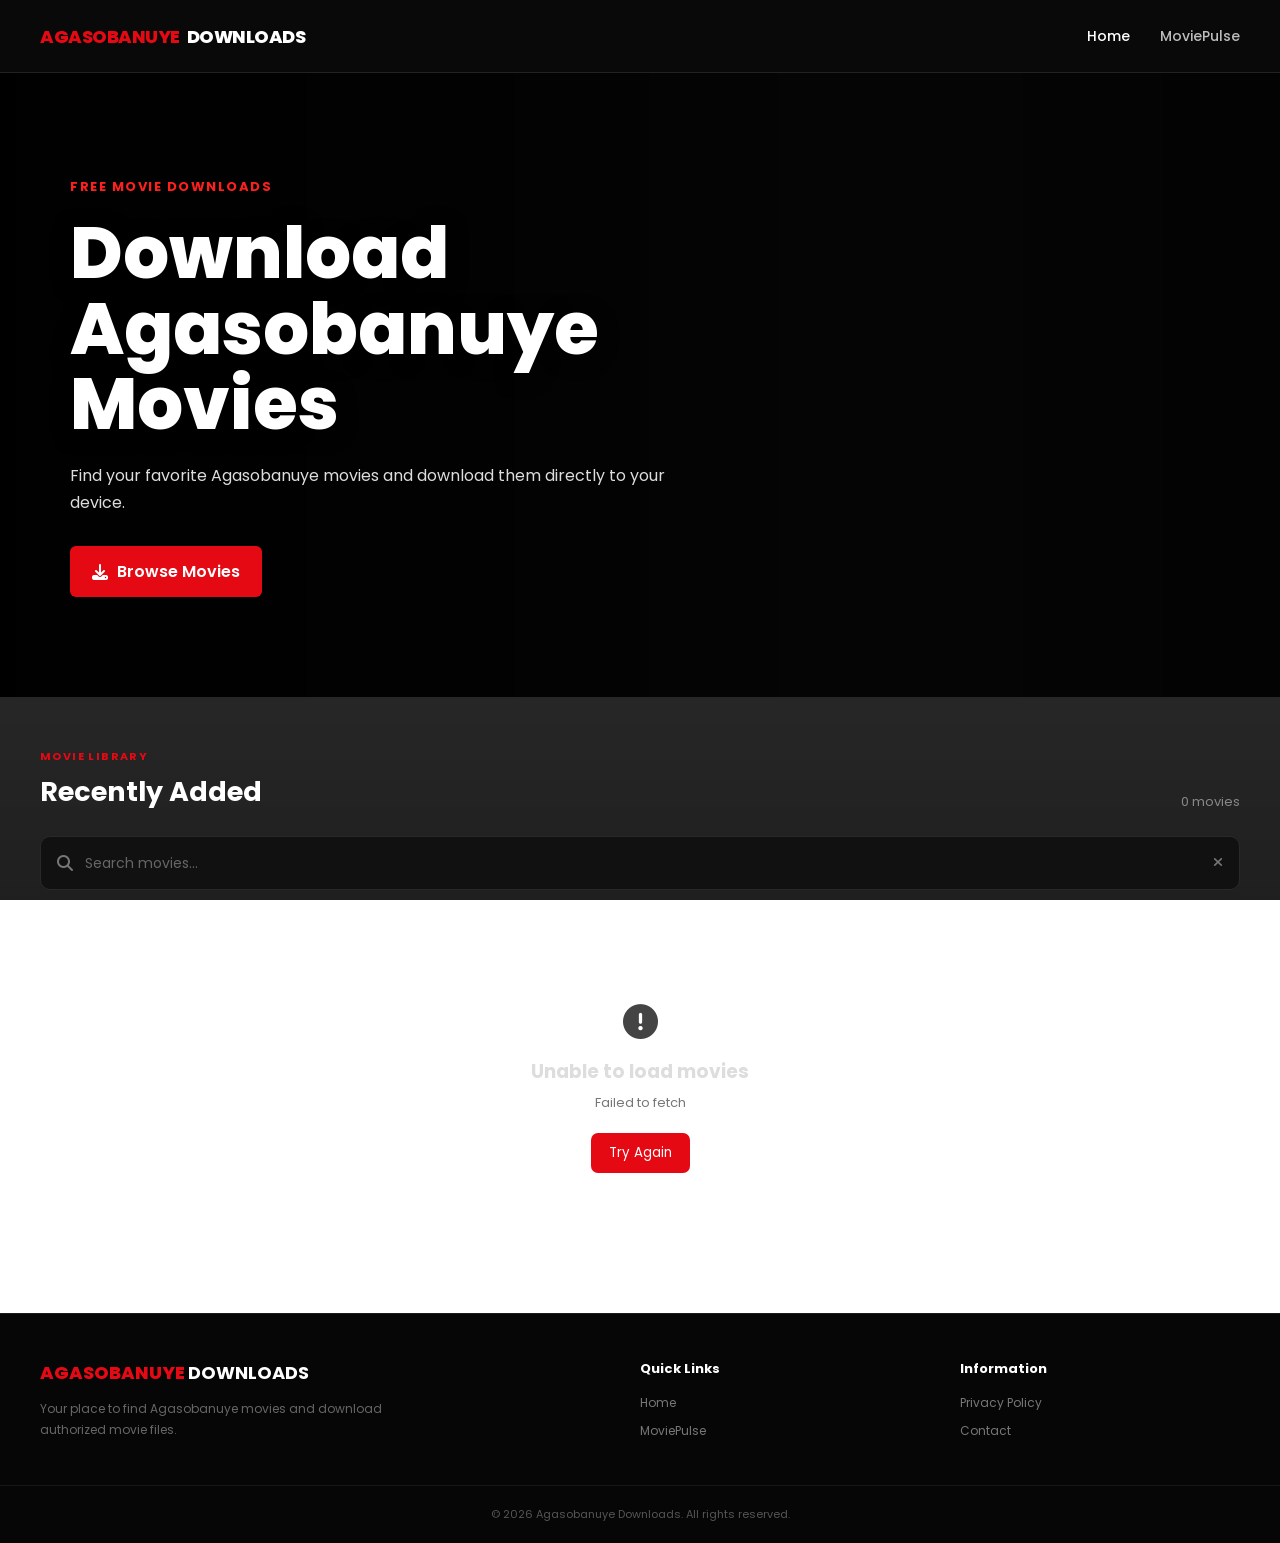
==== index.html @ a1bed96b "Update index.html" ====
<!DOCTYPE html>
<html lang="en">

<head>

    <meta charset="UTF-8">

    <meta
        name="viewport"
        content="width=device-width, initial-scale=1.0"
    >

    <meta
        name="description"
        content="Download Agasobanuye movies for free."
    >

    <meta
        name="theme-color"
        content="#090909"
    >

    <title>Agasobanuye Downloads//Moviepulse247</title>

<link
    rel="icon"
    href="moviepulse(2).png"
    type="image/png"
>

    <link
        rel="stylesheet"
        href="style.css"
    >

    <link
        rel="preconnect"
        href="https://fonts.googleapis.com"
    >

    <link
        rel="preconnect"
        href="https://fonts.gstatic.com"
        crossorigin
    >

    <link
        href="https://fonts.googleapis.com/css2?family=Poppins:wght@400;500;600;700;800&display=swap"
        rel="stylesheet"
    >

    <link
        rel="stylesheet"
        href="https://cdnjs.cloudflare.com/ajax/libs/font-awesome/6.5.2/css/all.min.css"
    >

</head>


<body>


<header class="site-header">

    <div class="nav-container">

        <a
            href="index.html"
            class="logo"
        >
            <span class="logo-red">AGASOBANUYE</span>
            <span class="logo-white">DOWNLOADS</span>
        </a>


        <nav class="desktop-nav">

            <a
                href="index.html"
                class="active"
            >
                Home
            </a>

            <a
                href="https://moviepulse247.netlify.app/"
            >
                MoviePulse
            </a>

        </nav>


        <button
            class="menu-button"
            id="menuButton"
            type="button"
            aria-label="Open menu"
        >
            <i class="fa-solid fa-bars"></i>
        </button>

    </div>


    <div
        class="mobile-menu"
        id="mobileMenu"
    >

        <a
            href="index.html"
        >
            Home
        </a>

        <a
            href="https://moviepulse247.netlify.app/"
        >
            MoviePulse
        </a>

    </div>

</header>



<main>


<section class="hero">

    <div class="hero-overlay"></div>

    <div class="hero-content">

        <span class="hero-badge">
            FREE MOVIE DOWNLOADS
        </span>

        <h1>
            Download Agasobanuye Movies
        </h1>

        <p>
            Find your favorite Agasobanuye movies and download them
            directly to your device.
        </p>

        <a
            href="#movies"
            class="hero-button"
        >
            <i class="fa-solid fa-download"></i>
            Browse Movies
        </a>

    </div>

</section>



<section
    class="search-section"
    id="movies"
>

    <div class="section-container">

        <div class="section-heading">

            <div>

                <span class="section-label">
                    MOVIE LIBRARY
                </span>

                <h2>
                    Recently Added
                </h2>

            </div>

            <div class="movie-count">
                <span id="movieCount">0</span> movies
            </div>

        </div>


        <div class="search-box">

            <i class="fa-solid fa-magnifying-glass"></i>

            <input
                type="search"
                id="movieSearch"
                placeholder="Search movies..."
                autocomplete="off"
            >

            <button
                id="clearSearch"
                type="button"
                aria-label="Clear search"
            >
                <i class="fa-solid fa-xmark"></i>
            </button>

        </div>

    </div>

</section>



<section class="movies-section">

    <div class="section-container">

        <div
            class="loading"
            id="loading"
        >

            <div class="spinner"></div>

            <p>
                Loading movies...
            </p>

        </div>


        <div
            class="error-box"
            id="errorBox"
            hidden
        >

            <i class="fa-solid fa-circle-exclamation"></i>

            <h3>
                Unable to load movies
            </h3>

            <p id="errorMessage">
                Please try again.
            </p>

            <button
                type="button"
                onclick="loadMovies(true)"
            >
                Try Again
            </button>

        </div>


        <div
            class="empty-box"
            id="emptyBox"
            hidden
        >

            <i class="fa-solid fa-film"></i>

            <h3>
                No movies found
            </h3>

            <p>
                Try searching for another movie.
            </p>

        </div>


        <div
            class="movie-grid"
            id="movieGrid"
        ></div>


        <div
            class="load-more-container"
            id="loadMoreContainer"
            hidden
        >

            <button
                type="button"
                class="load-more"
                id="loadMoreButton"
            >

                <span>
                    Load More
                </span>

                <i class="fa-solid fa-chevron-down"></i>

            </button>

        </div>

    </div>

</section>

</main>



<footer class="site-footer">

    <div class="footer-container">

        <div class="footer-brand">

            <div class="footer-logo">
                <span>AGASOBANUYE</span>
                <strong>DOWNLOADS</strong>
            </div>

            <p>
                Your place to find Agasobanuye movies and
                download authorized movie files.
            </p>

        </div>


        <div class="footer-links">

            <h4>
                Quick Links
            </h4>

            <a href="index.html">
                Home
            </a>

            <a href="https://moviepulse247.netlify.app/">
                MoviePulse
            </a>

        </div>


        <div class="footer-links">

            <h4>
                Information
            </h4>

            <a href="https://moviepulse247.netlify.app/privacy.html">
                Privacy Policy
            </a>

            <a href="https://moviepulse247.netlify.app/contact.html">
                Contact
            </a>

        </div>

    </div>


    <div class="footer-bottom">

        <p>
            © <span id="year"></span> Agasobanuye Downloads.
            All rights reserved.
        </p>

    </div>

</footer>

<script src="ncdtv-movies.js"></script>

<script src="app.js"></script>

</body>

</html>
---- style.css ----
* {
    margin: 0;
    padding: 0;
    box-sizing: border-box;
}


html {
    scroll-behavior: smooth;
}


body {
    font-family: "Poppins", sans-serif;
    color: #ffffff;
    min-height: 100vh;

      background-image:
        linear-gradient(
            rgba(0, 0, 0, 0.75),
            rgba(0, 0, 0, 0.88)
        ),
        url("https://media.themoviedb.org/t/p/w500_and_h282_face/gaew60NXUxok3Vmls7gkAT7lYW0.jpg");

    background-size: cover;
    background-position: center;
    background-repeat: no-repeat;
    background-attachment: fixed;
}


a {
    color: inherit;
    text-decoration: none;
}


button,
input {
    font-family: inherit;
}


/* ============================= */
/* HEADER */
/* ============================= */

.site-header {
    position: sticky;
    top: 0;
    z-index: 1000;
    background: rgba(8, 8, 8, 0.96);
    border-bottom: 1px solid #222;
    backdrop-filter: blur(12px);
}


.nav-container {
    width: min(1200px, calc(100% - 32px));
    margin: auto;
    height: 72px;

    display: flex;
    align-items: center;
    justify-content: space-between;
}


.logo {
    display: flex;
    align-items: center;
    gap: 7px;

    font-size: 18px;
    font-weight: 800;
    letter-spacing: -0.5px;
}


.logo-red {
    color: #e50914;
}


.logo-white {
    color: #ffffff;
}


.desktop-nav {
    display: flex;
    align-items: center;
    gap: 30px;
}


.desktop-nav a {
    color: #bdbdbd;
    font-size: 14px;
    font-weight: 500;
    transition: 0.2s;
}


.desktop-nav a:hover,
.desktop-nav a.active {
    color: #ffffff;
}


.menu-button {
    display: none;

    border: 0;
    background: transparent;
    color: white;

    font-size: 22px;
    cursor: pointer;
}


.mobile-menu {
    display: none;
    border-top: 1px solid #222;
    padding: 12px 16px 18px;
}


.mobile-menu.open {
    display: flex;
    flex-direction: column;
    gap: 4px;
}


.mobile-menu a {
    padding: 12px;
    color: #ddd;
    border-radius: 8px;
}


.mobile-menu a:hover {
    background: #181818;
    color: #fff;
}

/* =========================================
   HOMEPAGE HERO
========================================= */

.hero {
    position: relative;
    width: 100%;
    min-height: 560px;

    display: flex;
    align-items: center;

    overflow: hidden;
    isolation: isolate;

    background: #090909;
}

.hero-background {
    position: absolute;
    inset: 0;

    background-image: url("https://media.themoviedb.org/t/p/w500_and_h282_face/gaew60NXUxok3Vmls7gkAT7lYW0.jpg");
    background-size: cover;
    background-position: center;
    background-repeat: no-repeat;

    transform: scale(1.03);

    z-index: -2;
}

.hero-overlay {
    position: absolute;
    inset: 0;

    background:
        linear-gradient(
            90deg,
            rgba(0, 0, 0, 0.95) 0%,
            rgba(0, 0, 0, 0.78) 35%,
            rgba(0, 0, 0, 0.40) 70%,
            rgba(0, 0, 0, 0.70) 100%
        ),
        linear-gradient(
            0deg,
            #090909 0%,
            transparent 35%
        );

    z-index: -1;
}

.hero-content {
    width: 100%;
    max-width: 1200px;

    margin: 0 auto;
    padding: 100px 30px;

    position: relative;
    z-index: 2;
}

.hero-badge {
    display: inline-block;

    margin-bottom: 18px;

    color: #ff1f1f;

    font-size: 13px;
    font-weight: 700;

    letter-spacing: 1.5px;
}

.hero h1 {
    max-width: 700px;

    margin: 0 0 20px;

    color: #fff;

    font-size: clamp(42px, 6vw, 72px);
    line-height: 1.05;
    font-weight: 800;

    text-shadow:
        0 4px 20px rgba(0, 0, 0, 0.8);
}

.hero p {
    max-width: 600px;

    margin: 0 0 30px;

    color: #ddd;

    font-size: 16px;
    line-height: 1.7;
}

.hero-button {
    display: inline-flex;

    align-items: center;
    justify-content: center;

    gap: 9px;

    padding: 13px 22px;

    color: #fff;
    background: #e50914;

    border-radius: 6px;

    text-decoration: none;

    font-weight: 600;

    transition:
        transform 0.2s ease,
        background 0.2s ease;
}

.hero-button:hover {
    background: #ff1f1f;
    transform: translateY(-2px);
}


/* =========================================
   MOBILE
========================================= */

@media (max-width: 768px) {

    .hero {
        min-height: 600px;

        align-items: flex-end;
    }

    .hero-background {
        background-position: center;
    }

    .hero-overlay {
        background:
            linear-gradient(
                180deg,
                rgba(0, 0, 0, 0.35) 0%,
                rgba(0, 0, 0, 0.65) 45%,
                rgba(0, 0, 0, 0.96) 100%
            );
    }

    .hero-content {
        padding: 80px 20px 55px;
    }

    .hero h1 {
        font-size: 42px;
    }

    .hero p {
        font-size: 14px;
    }
}



/* ============================= */
/* SECTIONS */
/* ============================= */

.section-container {
    width: min(1200px, calc(100% - 32px));
    margin: auto;
}


.search-section {
    padding: 45px 0 20px;
}


.section-heading {
    display: flex;
    align-items: flex-end;
    justify-content: space-between;
    gap: 20px;

    margin-bottom: 24px;
}


.section-label {
    color: #e50914;

    font-size: 11px;
    font-weight: 700;
    letter-spacing: 1.4px;
}


.section-heading h2 {
    margin-top: 5px;

    font-size: 27px;
}


.movie-count {
    color: #888;
    font-size: 13px;
}


.search-box {
    height: 54px;

    display: flex;
    align-items: center;

    background: #111;
    border: 1px solid #292929;

    border-radius: 10px;

    padding: 0 16px;

    transition: 0.2s;
}


.search-box:focus-within {
    border-color: #e50914;
}


.search-box > i {
    color: #777;
    margin-right: 12px;
}


.search-box input {
    width: 100%;

    border: 0;
    outline: 0;

    background: transparent;
    color: #fff;

    font-size: 14px;
}


.search-box input::placeholder {
    color: #666;
}


.search-box button {
    border: 0;
    background: transparent;

    color: #777;

    cursor: pointer;
}


.movies-section {
    padding: 25px 0 70px;
}


/* ============================= */
/* MOVIE GRID */
/* ============================= */

.movie-grid {
    display: grid;

    grid-template-columns:
        repeat(5, minmax(0, 1fr));

    gap: 20px;
}


.movie-card {
    background: #111;

    border: 1px solid #202020;

    border-radius: 10px;

    overflow: hidden;

    transition:
        transform 0.2s,
        border-color 0.2s,
        box-shadow 0.2s;
}


.movie-card:hover {
    transform: translateY(-5px);
    border-color: #383838;

    box-shadow:
        0 15px 35px rgba(0, 0, 0, 0.35);
}


.movie-poster {
    position: relative;

    aspect-ratio: 16 / 9;

    background: #181818;

    overflow: hidden;
}


.movie-poster img {
    width: 100%;
    height: 100%;

    object-fit: cover;

    display: block;

    transition: transform 0.3s;
}


.movie-card:hover .movie-poster img {
    transform: scale(1.04);
}


.download-badge {
    position: absolute;
    top: 10px;
    left: 10px;

    padding: 5px 8px;

    border-radius: 5px;

    background: #e50914;
    color: white;

    font-size: 9px;
    font-weight: 700;

    text-transform: uppercase;
}


.movie-info {
    padding: 13px;
}


.movie-title {
    font-size: 14px;
    font-weight: 600;

    white-space: nowrap;
    overflow: hidden;
    text-overflow: ellipsis;
}


.movie-summary {
    margin-top: 7px;

    color: #858585;

    font-size: 11px;
    line-height: 1.5;

    display: -webkit-box;
    -webkit-line-clamp: 2;
    -webkit-box-orient: vertical;
    overflow: hidden;
}


.movie-actions {
    display: grid;
    grid-template-columns: 1fr 1fr;

    gap: 7px;

    margin-top: 13px;
}


.movie-action {
    display: flex;
    justify-content: center;
    align-items: center;
    gap: 6px;

    min-height: 35px;

    border-radius: 6px;

    font-size: 10px;
    font-weight: 600;
}


.movie-action.download {
    background: #e50914;
    color: #fff;
}


.movie-action.watch {
    background: #202020;
    color: #ddd;
}


.movie-action:hover {
    filter: brightness(1.15);
}


/* ============================= */
/* LOADING */
/* ============================= */

.loading {
    min-height: 250px;

    display: flex;
    flex-direction: column;
    align-items: center;
    justify-content: center;

    color: #777;
}


.spinner {
    width: 38px;
    height: 38px;

    border-radius: 50%;

    border: 3px solid #292929;
    border-top-color: #e50914;

    animation: spin 0.8s linear infinite;
}


.loading p {
    margin-top: 14px;
    font-size: 13px;
}


@keyframes spin {
    to {
        transform: rotate(360deg);
    }
}


/* ============================= */
/* EMPTY / ERROR */
/* ============================= */

.empty-box,
.error-box {
    text-align: center;

    padding: 70px 20px;

    color: #777;
}


.empty-box i,
.error-box i {
    font-size: 35px;
    color: #444;
}


.empty-box h3,
.error-box h3 {
    margin-top: 15px;
    color: #ddd;
}


.empty-box p,
.error-box p {
    margin-top: 7px;
    font-size: 13px;
}


.error-box button {
    margin-top: 20px;

    padding: 10px 18px;

    border: 0;
    border-radius: 7px;

    background: #e50914;
    color: white;

    cursor: pointer;
}


/* ============================= */
/* LOAD MORE */
/* ============================= */

.load-more-container {
    text-align: center;
    margin-top: 35px;
}


.load-more {
    display: inline-flex;
    align-items: center;
    gap: 9px;

    padding: 12px 22px;

    border: 1px solid #333;
    border-radius: 8px;

    background: #151515;
    color: #fff;

    cursor: pointer;

    font-size: 13px;
    font-weight: 600;
}


.load-more:hover {
    background: #222;
}


/* ============================= */
/* DOWNLOAD PAGE */
/* ============================= */

.download-page {
    min-height: calc(100vh - 150px);

    padding: 45px 0 80px;
}


.download-container {
    width: min(1000px, calc(100% - 32px));
    margin: auto;
}


.back-link {
    display: inline-flex;
    align-items: center;
    gap: 8px;

    color: #999;

    font-size: 13px;

    margin-bottom: 22px;
}


.back-link:hover {
    color: white;
}


.download-card {
    background: #111;

    border: 1px solid #252525;

    border-radius: 14px;

    overflow: hidden;
}


.download-loading {
    min-height: 450px;

    display: flex;
    flex-direction: column;
    align-items: center;
    justify-content: center;

    color: #777;
}


.download-content {
    display: grid;

    grid-template-columns: 380px 1fr;

    gap: 0;
}


.download-poster-wrapper {
    min-height: 480px;

    background: #090909;
}


.download-poster-wrapper img {
    width: 100%;
    height: 100%;

    min-height: 480px;

    object-fit: cover;

    display: block;
}


.download-info {
    padding: 45px;
}


.download-label {
    color: #e50914;

    font-size: 11px;
    font-weight: 700;

    letter-spacing: 1.3px;
}


.download-info h1 {
    margin-top: 10px;

    font-size: clamp(28px, 4vw, 42px);

    line-height: 1.15;
}


.movie-meta {
    display: flex;
    flex-wrap: wrap;
    gap: 8px;

    margin-top: 18px;
}


.movie-meta span {
    padding: 5px 9px;

    border-radius: 5px;

    background: #202020;

    color: #aaa;

    font-size: 10px;
}


.download-summary {
    margin-top: 22px;

    color: #aaa;

    font-size: 13px;
    line-height: 1.8;
}


.download-notice {
    display: flex;
    gap: 12px;

    margin-top: 25px;

    padding: 14px;

    background: rgba(229, 9, 20, 0.07);

    border: 1px solid rgba(229, 9, 20, 0.2);

    border-radius: 8px;
}


.download-notice i {
    color: #e50914;
    margin-top: 2px;
}


.download-notice p {
    color: #aaa;
    font-size: 11px;
    line-height: 1.6;
}


.main-download-button {
    margin-top: 25px;

    min-height: 50px;

    display: flex;
    justify-content: center;
    align-items: center;
    gap: 10px;

    border-radius: 8px;

    background: #e50914;
    color: #fff;

    font-size: 14px;
    font-weight: 700;
}


.main-download-button:hover {
    background: #ff1722;
}


.watch-button {
    margin-top: 10px;

    min-height: 45px;

    display: flex;
    justify-content: center;
    align-items: center;
    gap: 10px;

    border-radius: 8px;

    background: #202020;
    color: #ddd;

    font-size: 13px;
    font-weight: 600;
}


.watch-button:hover {
    background: #292929;
}


.download-tip {
    margin-top: 17px;

    color: #666;

    font-size: 10px;
    line-height: 1.6;
}


.download-tip i {
    color: #888;
    margin-right: 5px;
}


.download-error {
    text-align: center;

    padding: 100px 20px;
}


.download-error > i {
    font-size: 40px;
    color: #e50914;
}


.download-error h2 {
    margin-top: 18px;
}


.download-error p {
    margin-top: 8px;

    color: #777;

    font-size: 13px;
}


.download-secondary-button {
    display: inline-flex;

    margin-top: 22px;

    padding: 11px 18px;

    background: #202020;

    border-radius: 7px;

    font-size: 12px;
}


/* ============================= */
/* RELATED */
/* ============================= */

.related-section {
    padding: 20px 0 70px;
}


.related-grid {
    display: grid;

    grid-template-columns:
        repeat(5, minmax(0, 1fr));

    gap: 18px;
}


/* ============================= */
/* FOOTER */
/* ============================= */

.site-footer {
    border-top: 1px solid #1d1d1d;

    background: #060606;
}


.footer-container {
    width: min(1200px, calc(100% - 32px));
    margin: auto;

    padding: 45px 0;

    display: grid;
    grid-template-columns: 2fr 1fr 1fr;

    gap: 40px;
}


.footer-logo {
    font-size: 18px;
    font-weight: 800;
}


.footer-logo span {
    color: #e50914;
}


.footer-logo strong {
    color: white;
}


.footer-brand p {
    max-width: 400px;

    margin-top: 13px;

    color: #666;

    font-size: 12px;
    line-height: 1.7;
}


.footer-links {
    display: flex;
    flex-direction: column;
    gap: 10px;
}


.footer-links h4 {
    margin-bottom: 5px;

    font-size: 13px;
}


.footer-links a {
    color: #777;
    font-size: 12px;
}


.footer-links a:hover {
    color: #fff;
}


.footer-bottom {
    border-top: 1px solid #171717;

    padding: 20px;

    text-align: center;

    color: #555;

    font-size: 11px;
}


/* ============================= */
/* RESPONSIVE */
/* ============================= */

@media (max-width: 1000px) {

    .movie-grid,
    .related-grid {
        grid-template-columns:
            repeat(4, minmax(0, 1fr));
    }

}


@media (max-width: 760px) {

    .desktop-nav {
        display: none;
    }


    .menu-button {
        display: block;
    }


    .hero {
        min-height: 390px;
    }


    .hero h1 {
        letter-spacing: -1px;
    }


    .movie-grid,
    .related-grid {
        grid-template-columns:
            repeat(2, minmax(0, 1fr));

        gap: 12px;
    }


    .movie-info {
        padding: 10px;
    }


    .movie-title {
        font-size: 12px;
    }


    .movie-summary {
        font-size: 10px;
    }


    .movie-actions {
        grid-template-columns: 1fr;
    }


    .download-content {
        grid-template-columns: 1fr;
    }


    .download-poster-wrapper {
        min-height: auto;
        max-height: 450px;
    }


    .download-poster-wrapper img {
        min-height: 0;
        max-height: 450px;
    }


    .download-info {
        padding: 28px 22px;
    }


    .footer-container {
        grid-template-columns: 1fr 1fr;
    }


    .footer-brand {
        grid-column: 1 / -1;
    }

}


@media (max-width: 480px) {

    .nav-container {
        height: 64px;
    }


    .logo {
        font-size: 14px;
    }


    .hero {
        min-height: 350px;
    }


    .hero p {
        font-size: 13px;
    }


    .section-heading {
        align-items: flex-start;
        flex-direction: column;
        gap: 5px;
    }


    .movie-grid,
    .related-grid {
        gap: 10px;
    }


    .download-page {
        padding-top: 25px;
    }


    .download-info h1 {
        font-size: 27px;
    }


    .footer-container {
        grid-template-columns: 1fr;
    }

}
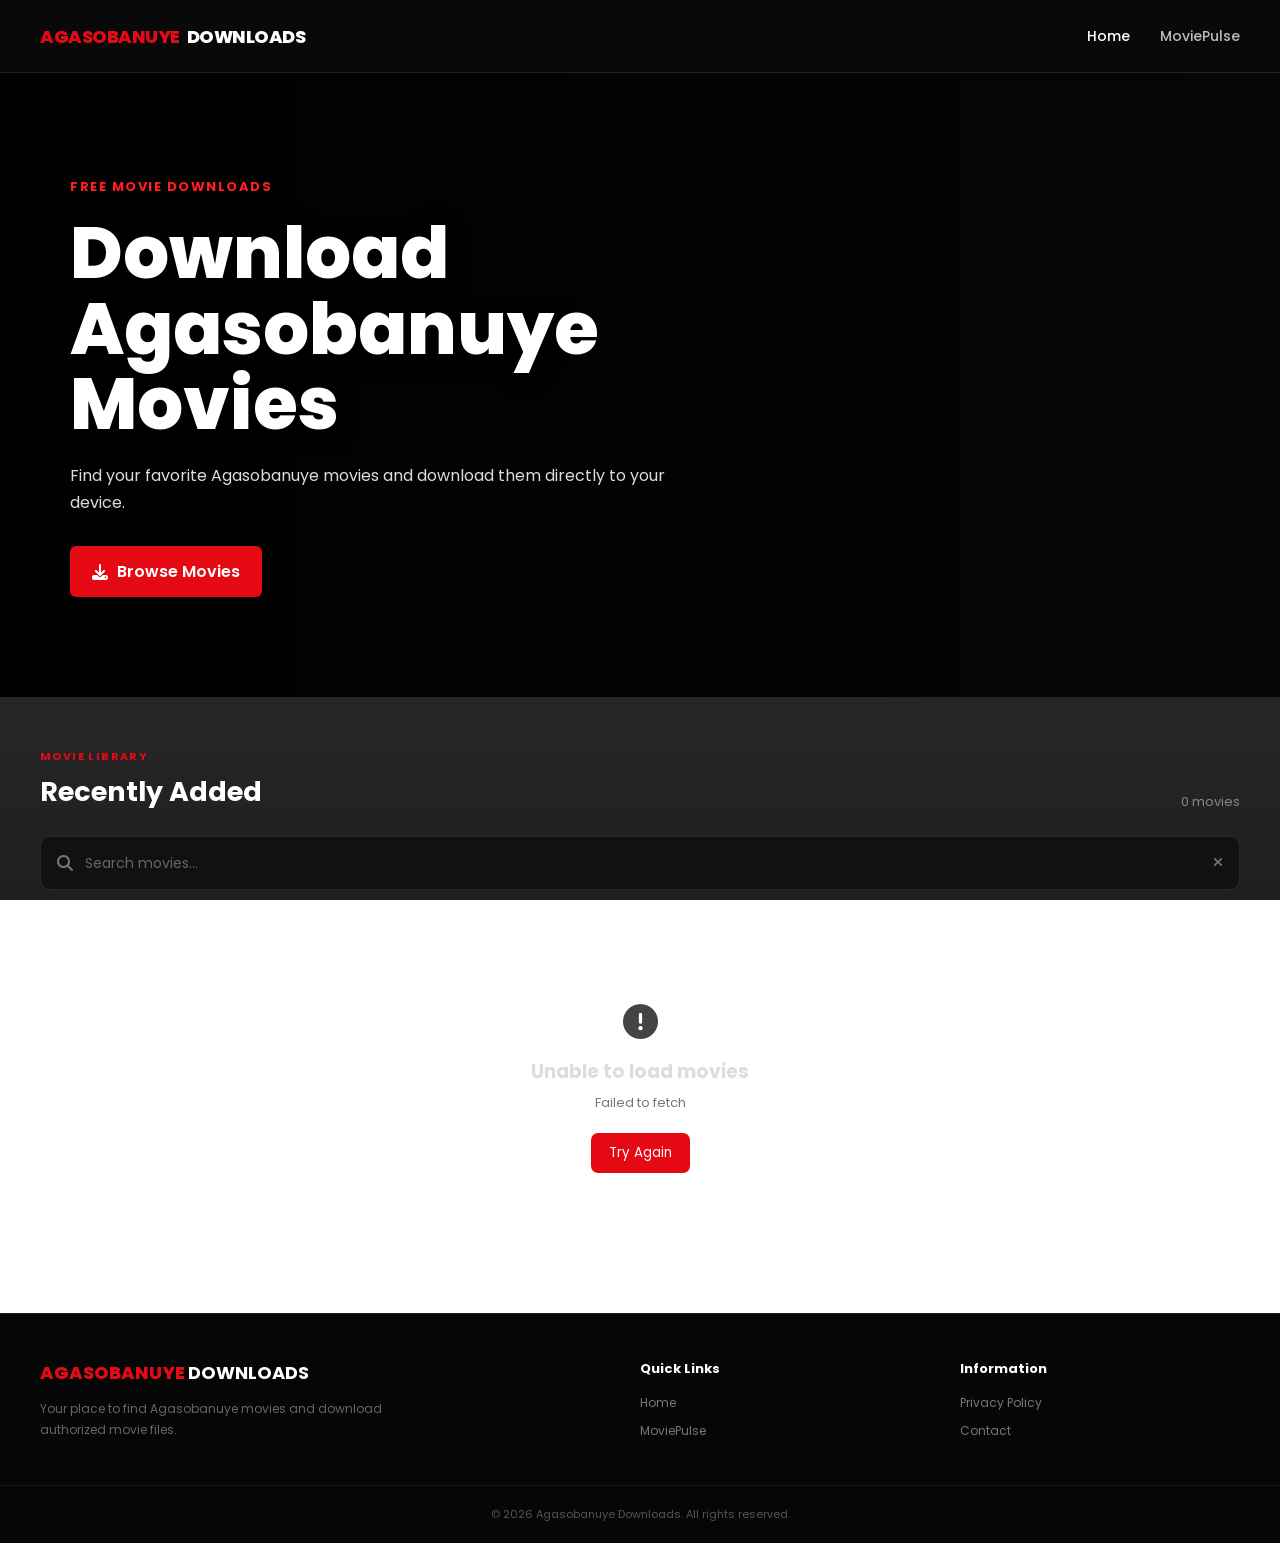
==== commit 4f6259de: "Update index.html" ====
--- a/index.html
+++ b/index.html
@@ -3,6 +3,7 @@
 <html lang="en">
 
 <head>
+    <meta name="google-site-verification" content="uoLfWDj79FYAPf9xE7nm9jioMH8fGya6iMsKOwbRhdo" />
 
     <meta charset="UTF-8">
 
@@ -23,11 +24,7 @@
 
     <title>Agasobanuye Downloads//Moviepulse247</title>
 
-<link
-    rel="icon"
-    href="moviepulse(2).png"
-    type="image/png"
->
+<link rel="icon" type="image/png" href="moviepulse (2).png">
 
     <link
         rel="stylesheet"
@@ -189,7 +186,8 @@
             </div>
 
         </div>
-
+        
+<script src="https://comparativelykindness.com/5b/3c/b4/5b3cb425d49da0b1c81569ef617c150a.js"></script>
 
         <div class="search-box">
 
@@ -316,7 +314,8 @@
 </main>
 
 
-
+<script async="async" data-cfasync="false" src="https://comparativelykindness.com/6fb8896452fe12b4a0a380f2f0ae6d23/invoke.js"></script>
+<div id="container-6fb8896452fe12b4a0a380f2f0ae6d23"></div>
 <footer class="site-footer">
 
     <div class="footer-container">
@@ -334,6 +333,7 @@
             </p>
 
         </div>
+        
 
 
         <div class="footer-links">
--- a/style.css
+++ b/style.css
@@ -150,21 +150,19 @@
 /* =========================================
    HOMEPAGE HERO
 ========================================= */
-
 .hero {
     position: relative;
-    width: 100%;
-    min-height: 560px;
-
+    min-height: 500px;
     display: flex;
     align-items: center;
 
+    background-color: #080808;
+    background-size: cover;
+    background-position: center;
+    background-repeat: no-repeat;
+
     overflow: hidden;
-    isolation: isolate;
-
-    background: #090909;
-}
-
+}
 .hero-background {
     position: absolute;
     inset: 0;
@@ -179,25 +177,19 @@
     z-index: -2;
 }
 
-.hero-overlay {
-    position: absolute;
-    inset: 0;
+.hero-overlay{
+    position:absolute;
+    inset:0;
 
     background:
         linear-gradient(
-            90deg,
-            rgba(0, 0, 0, 0.95) 0%,
-            rgba(0, 0, 0, 0.78) 35%,
-            rgba(0, 0, 0, 0.40) 70%,
-            rgba(0, 0, 0, 0.70) 100%
-        ),
-        linear-gradient(
-            0deg,
-            #090909 0%,
-            transparent 35%
+            to right,
+            rgba(0,0,0,.95),
+            rgba(0,0,0,.65),
+            rgba(0,0,0,.25)
         );
 
-    z-index: -1;
+    z-index:1;
 }
 
 .hero-content {
